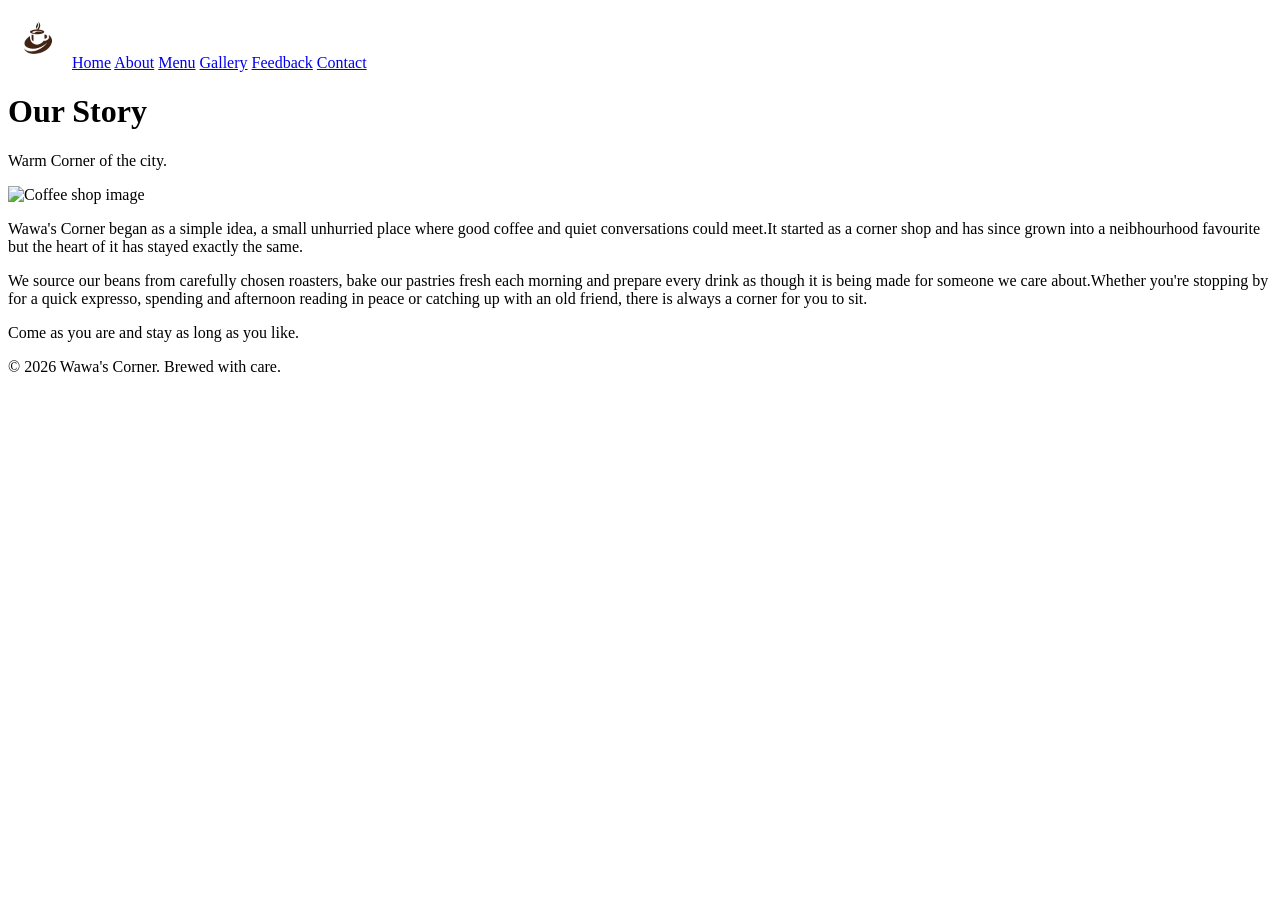
==== about.html @ 81df91cb "initial Html PAGES" ====
<!DOCTYPE html>
<html lang="en">
<head>
    <meta charset="UTF-8">
    <meta name="viewport" content="width=device-width, initial-scale=1.0">
    <title>Wawa's Corner About</title>
</head>
<body>
  <header>
    <nav>
      <img src="Images/image 1.jpg" alt="Logo" width="60">
      <a href="index.html">Home</a>
      <a href="about.html">About</a>
      <a href="menu.html">Menu</a>
      <a href="gallery.html">Gallery</a>
      <a href="feedback.html">Feedback</a>
      <a href="contact.html">Contact</a>
    </nav>
  </header>
  <main>
    <h1>Our Story</h1>
    <p>Warm Corner of the city.</p>
    <img src="Images/image 3.jpg" alt="Coffee shop image" width="500">
    <p>Wawa's Corner began as a simple idea, a small unhurried place where good coffee and quiet conversations could meet.It started as a corner shop and has since grown into a neibhourhood favourite but the heart of it has stayed exactly the same.</p>
    <p>We source our beans from carefully chosen roasters, bake our pastries fresh each morning and prepare every drink as though it is being made for someone we care about.Whether you're stopping by for a quick expresso, spending and afternoon reading in peace or catching up with an old friend, there is always a corner for you to sit.</p>
    <p>Come as you are and stay as long as you like.</p>
   </main> 
   <footer>
    <p>&copy; 2026 Wawa's Corner. Brewed with care.</p>
   </footer>
</body>
</html>
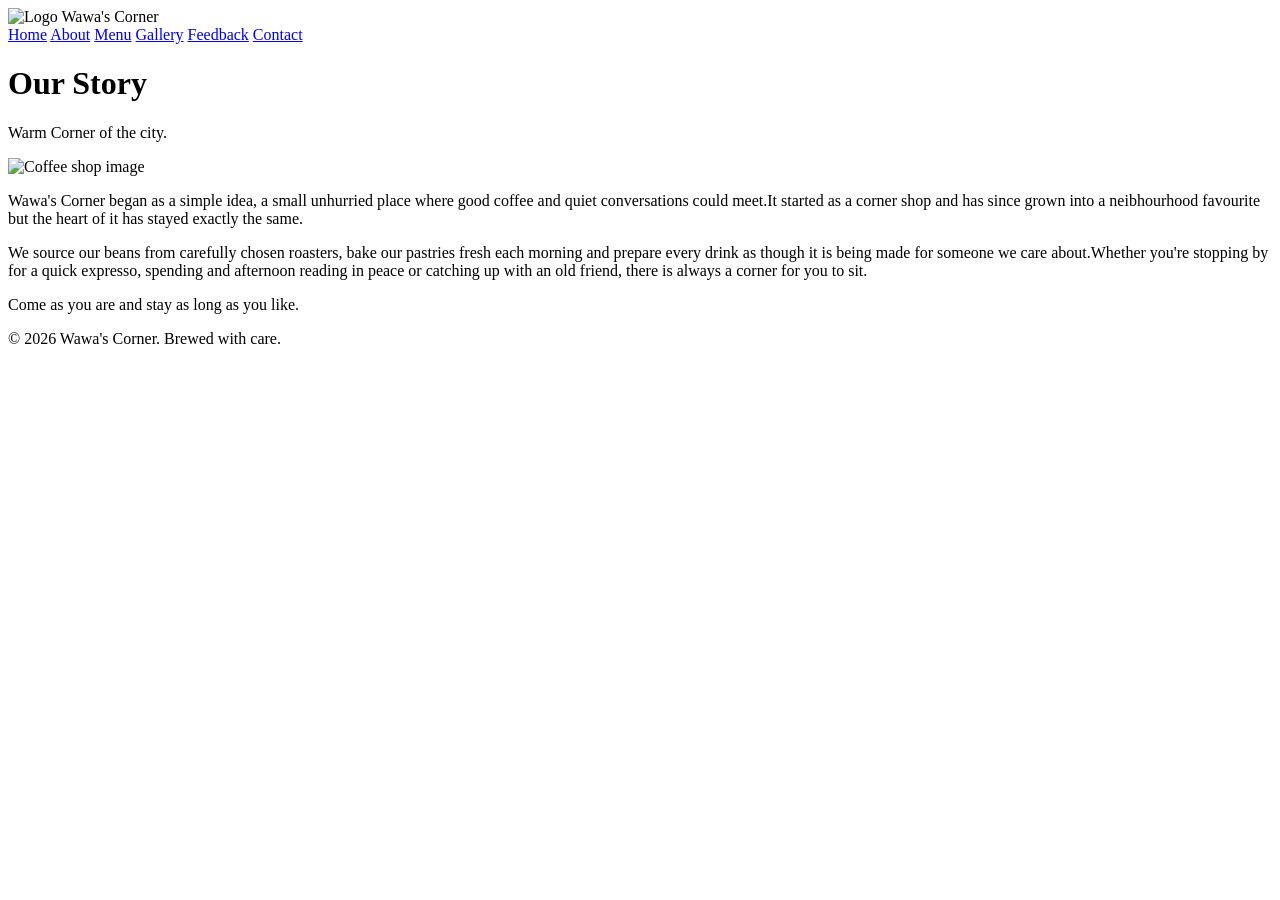
==== commit dec5165f: "Add files via upload" ====
--- a/about.html
+++ b/about.html
@@ -1,32 +1,42 @@
-<!DOCTYPE html>
-<html lang="en">
-<head>
-    <meta charset="UTF-8">
-    <meta name="viewport" content="width=device-width, initial-scale=1.0">
-    <title>Wawa's Corner About</title>
-</head>
-<body>
-  <header>
-    <nav>
-      <img src="Images/image 1.jpg" alt="Logo" width="60">
-      <a href="index.html">Home</a>
-      <a href="about.html">About</a>
-      <a href="menu.html">Menu</a>
-      <a href="gallery.html">Gallery</a>
-      <a href="feedback.html">Feedback</a>
-      <a href="contact.html">Contact</a>
-    </nav>
-  </header>
-  <main>
-    <h1>Our Story</h1>
-    <p>Warm Corner of the city.</p>
-    <img src="Images/image 3.jpg" alt="Coffee shop image" width="500">
-    <p>Wawa's Corner began as a simple idea, a small unhurried place where good coffee and quiet conversations could meet.It started as a corner shop and has since grown into a neibhourhood favourite but the heart of it has stayed exactly the same.</p>
-    <p>We source our beans from carefully chosen roasters, bake our pastries fresh each morning and prepare every drink as though it is being made for someone we care about.Whether you're stopping by for a quick expresso, spending and afternoon reading in peace or catching up with an old friend, there is always a corner for you to sit.</p>
-    <p>Come as you are and stay as long as you like.</p>
-   </main> 
-   <footer>
-    <p>&copy; 2026 Wawa's Corner. Brewed with care.</p>
-   </footer>
-</body>
+<!DOCTYPE html>
+<html lang="en">
+<head>
+    <meta charset="UTF-8">
+    <meta name="viewport" content="width=device-width, initial-scale=1.0">
+    <title>Wawa's Corner About</title>
+    <link rel="stylesheet" href="My website/style.css">
+    <link href="https://fonts.googleapis.com/css2?family=Dancing+Script&family=Playfair+Display&family=Quicksand:wght@400;600&display=swap" rel="stylesheet">
+</head>
+<body>
+  <header>
+    <nav>
+      <div class="logo">
+      <img src="Images/image 2.png" alt="Logo" class="logo-img"width="60">
+      <span class="logo-name">Wawa's Corner</span>
+      </div>
+      <div class="nav-links">
+      <a href="index.html">Home</a>
+      <a href="about.html">About</a>
+      <a href="menu.html">Menu</a>
+      <a href="gallery.html">Gallery</a>
+      <a href="feedback.html">Feedback</a>
+      <a href="contact.html">Contact</a>
+      </div>
+    </nav>
+  </header>
+  <main>
+  <sectiion class="about">
+    <h1>Our Story</h1>
+    <p>Warm Corner of the city.</p>
+    <img src="Images/image 3.jpg" alt="Coffee shop image" width="500">
+    <p>Wawa's Corner began as a simple idea, a small unhurried place where good coffee and quiet conversations could meet.It started as a corner shop and has since grown into a neibhourhood favourite but the heart of it has stayed exactly the same.</p>
+    <p>We source our beans from carefully chosen roasters, bake our pastries fresh each morning and prepare every drink as though it is being made for someone we care about.Whether you're stopping by for a quick expresso, spending and afternoon reading in peace or catching up with an old friend, there is always a corner for you to sit.</p>
+    <p>Come as you are and stay as long as you like.</p>
+  </sectiion>
+   </main> 
+   <footer>
+    <p>&copy; 2026 Wawa's Corner. Brewed with care.</p>
+   </footer>
+   <script src="My website/script.js"></script>
+</body>
 </html>
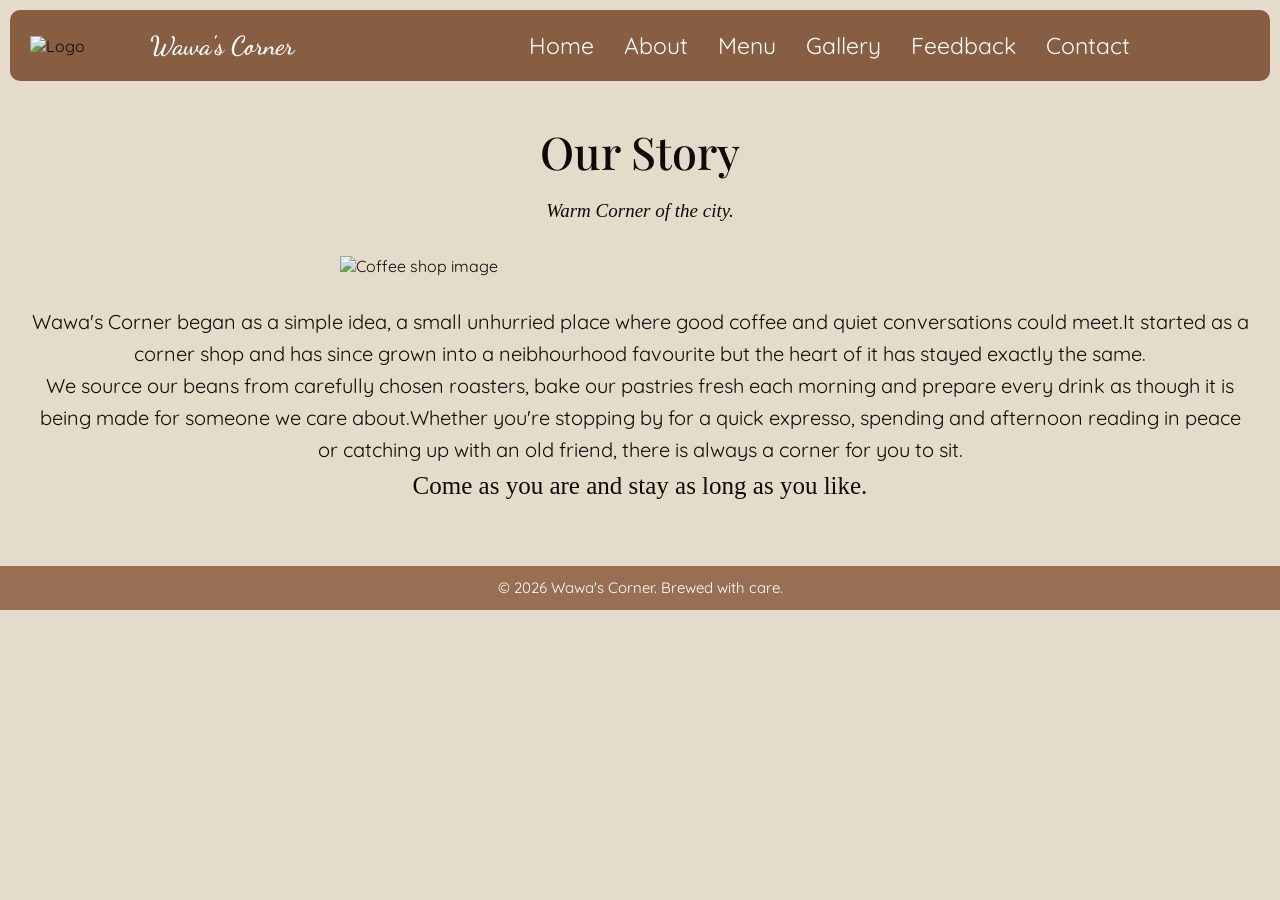
==== commit bef0aea5: "Fix HTML structure and update stylesheet path" ====
--- a/about.html
+++ b/about.html
@@ -4,7 +4,7 @@
     <meta charset="UTF-8">
     <meta name="viewport" content="width=device-width, initial-scale=1.0">
     <title>Wawa's Corner About</title>
-    <link rel="stylesheet" href="My website/style.css">
+    <link rel="stylesheet" href="style.css">
     <link href="https://fonts.googleapis.com/css2?family=Dancing+Script&family=Playfair+Display&family=Quicksand:wght@400;600&display=swap" rel="stylesheet">
 </head>
 <body>
@@ -39,4 +39,4 @@
    </footer>
    <script src="My website/script.js"></script>
 </body>
-</html>+</html>
--- a/style.css
+++ b/style.css
@@ -0,0 +1,255 @@
+* { margin: 0; 
+    padding: 0; 
+    box-sizing: border-box; 
+}
+body {
+    font-family:'Quicksand', sans-serif;
+    background-color: #e4dbcb;
+    color: #0f0a07;
+}
+nav {
+    background-color: #885e43; 
+    display: flex;
+    position: relative;
+    align-items: center;
+    padding: 20px 20px;
+    margin: 10px;
+    border-radius: 10px;
+    justify-content: space-between;
+} 
+.logo {
+    display: flex;
+    align-items: center;
+}
+.logo-img {
+    width: 80px;
+    margin-right: 40px;
+}
+.logo-name {
+    color: white;
+    font-size: 26px;
+    font-weight: 600;
+    font-family: 'Dancing Script', cursive;
+    text-align: center;
+}
+.nav-links {
+    display: flex;
+    gap: 30px;
+    position: absolute;
+    transform: translateX(-50%);
+    left: 65%;
+}
+.nav-links a {
+    color: white;
+    text-decoration: none;
+    font-size: 23px;
+    font-weight: 400;
+    font-family: 'Quicksand', sans-serif;
+}
+.nav-links a:hover {
+    opacity: 0.7;
+    color: #443218;
+}
+main {
+    padding: 30px;
+}
+h1 {
+    font-size: 45px;
+    margin-bottom: 15px;
+    font-family: 'Playfair Display', serif;
+    font-weight: 500;
+}
+h2, h3, h4, h5, h6 {
+    font-family: 'Playfair Display', serif;
+    font-weight: 500;
+    margin-top: 22px;
+    margin-bottom: 10px;
+}
+.subtitle {
+    font-size: 15px;
+    text-align: center;
+    margin-top: 5px;
+    color: rgb(27, 14, 14);
+}
+p {
+    font-size: 15px;
+    line-height: 1.6;
+}
+.hero {
+    display: flex;
+    align-items: center;
+    justify-content: space-between;
+    margin-top: 50px;
+}
+.hero img {
+    width: 480px;
+    border-radius: 12px; 
+    margin-right: 60px; 
+}
+.hero h1 {
+    font-size: 25px;
+    font-family: 'Dancing Script', cursive;
+}
+.hero p {
+    font-size: 60px;
+    font-family: 'Playfair Display', serif;
+}
+button {
+    background-color: #5f3e25;
+    color: white;
+    border: none;
+    padding: 10px 18px;
+    cursor: pointer;
+    font-size: 16px;
+    margin-top: 15px;
+    font-weight: 500;
+    font-family: 'Quicksand';
+}
+button:hover {
+    opacity: 0.8;
+}
+.about h1 ,
+.about p:first-of-type {
+    text-align: center;
+}
+.about img {
+    width: 80%;
+    max-width: 600px;
+    margin-left: auto;
+    margin-right: auto;
+    margin-top: 30px;
+    margin-bottom: 30px;
+    display: block;
+}
+.about p:first-of-type {
+    font-size: 19px;
+    font-family: 'Playsfair Display', serif;
+    text-align: center;
+    font-style: italic;
+}
+.about p:nth-of-type(2) ,
+.about p:nth-of-type(3) {
+    font-size: 20px;
+    font-family: Quicksand, sans-serif;
+    text-align: center;
+}
+.about p:last-of-type {
+    font-size: 25px;
+    font-family: 'Pacifico', cursive;
+    text-align: center;
+}
+.menu{
+    padding: 30px;
+}
+.menu h1 ,
+.menu p {
+    text-align: center;
+}
+.menu-category{
+    font-size: 50px;
+    margin-top: 25px;
+    marging-bottom: 15px;
+    display: flex;
+    align-items: center;
+}
+.menu-section h2::after {
+    border-bottom: 1.5px solid #3b2a20;
+    content: "";
+    flex: 1;
+    height: 1px;
+    background-color: #ccc;
+    margin-left: 15px;
+}
+.menu-item {
+    display: flex;
+    justify-content: space-between;
+    margin: 8px 0;
+    align-items: center;
+    line-height: 1.5;
+}
+.item-name {
+    font-size: 25px;
+}
+.item-price {
+    font-weight: bold;
+    font-size: 25px;
+}
+.gallery-header {
+    text-align: center;
+    margin-bottom: 25px;
+}
+.gallery {
+    display: grid;
+    grid-template-columns: repeat(3, 1fr);
+    gap: 15px;
+    padding: 30px;
+}
+.gallery img {
+    width: 100%;
+    height: 220px;
+    max-height: 260px;
+    object-fit: cover;
+    border-radius: 12px;
+    transition: 0.3s ease;
+}
+.feedback {
+    text-align: center;
+}
+form{
+    max-width: 400px;
+    margin: auto;
+    display: flex;
+    flex-direction: column
+}
+form label {
+    margin-top: 10px;
+    font-weight: bold;
+}
+form input, form textarea {
+    padding: 20px;
+    margin-top: 10px;
+    border: 1px solid #ccc;
+    border-radius: 10px;
+    font-familty: 'Quicksand', sans-serif;
+}
+.contact h1 ,
+.contact p {
+    text-align: center;
+}
+.contact-container {
+    display: flex;
+    justify-content: centre; 
+    align-items: center;
+    margin-top: 30px;
+    gap: 20px;
+    flex-wrap: wrap;
+    margin: 30px auto;
+    max-width: 700px;
+    margin-left: auto;
+}
+.contact-box {
+    width: 80%;
+    background-color: white;
+    padding: 15px;
+    border-radius: 14px;
+    box-shadow: 0px 4px 10px rgba(0,0,0,0.1);
+}
+.contact-box h2 {
+    margin-bottom: 15px;
+    font-size: 25px;
+    text-align: center;
+}
+.contact-box p {
+    font-size: 18px;
+    line-height: 1.6;
+    text-align: left;
+}
+
+footer {
+    background-color:#996f54; ;
+    color: white;
+    text-align: center;
+    padding: 10px;
+    margin-top: 30px;
+    font-size: 13px;
+}
